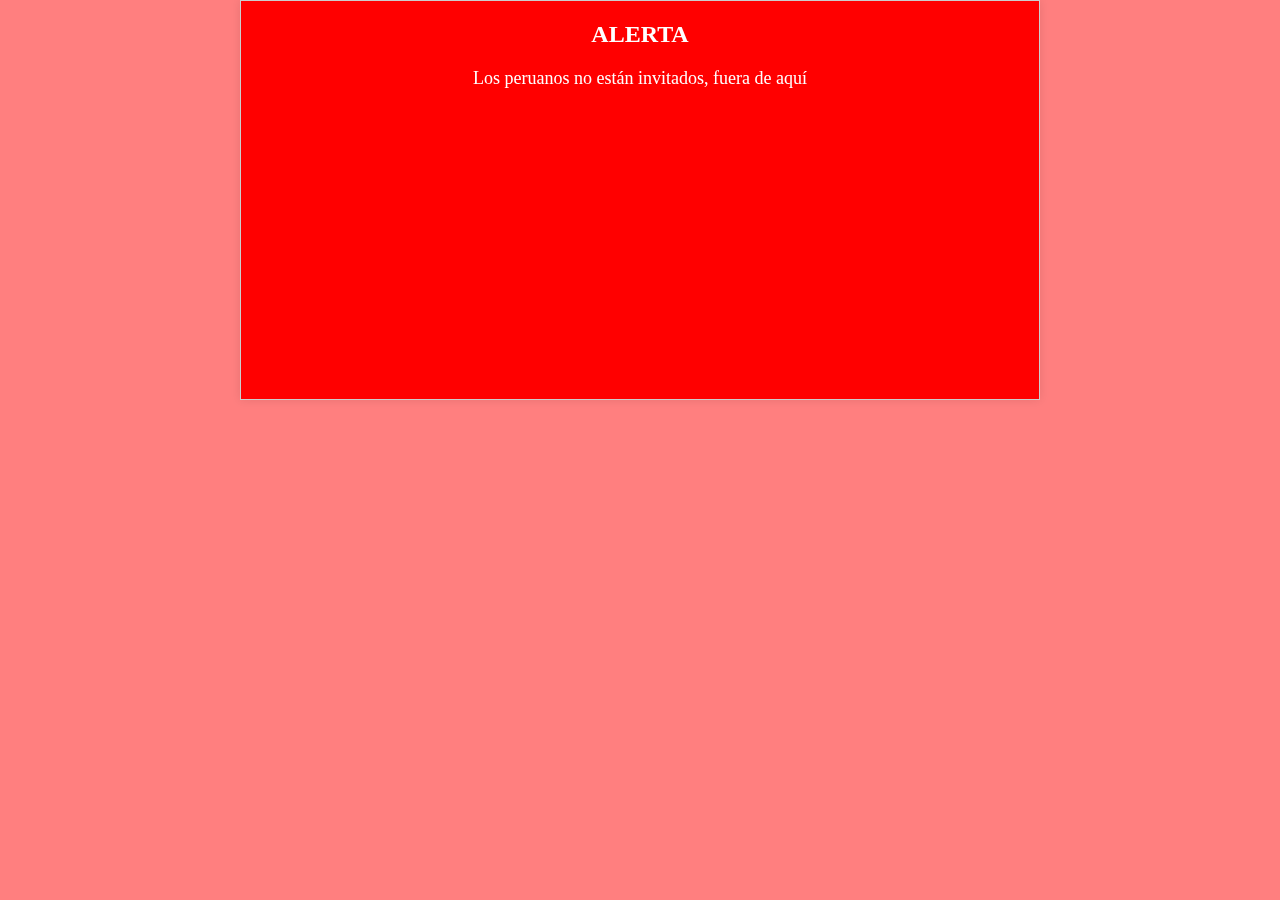
==== peruvian.html @ 02955b60 "Add files via upload" ====
<!DOCTYPE html>
<html lang="en">
<head>
    <meta charset="UTF-8">
    <meta name="viewport" content="width=device-width, initial-scale=1.0">
    <title>PERUVIANNNNNNNNNNN!!!!!!!!!!!!!!</title>
    <link rel="stylesheet" href="CSS/peruvian.css">
    <link rel="preconnect" href="https://fonts.googleapis.com">
    <link rel="preconnect" href="https://fonts.gstatic.com" crossorigin>
    <link href="https://fonts.googleapis.com/css2?family=Nunito:wght@700&display=swap" rel="stylesheet">
    <link rel="icon" href="IMG/juego.png" type="image/x-icon">
</head>
<body>
    <div class="fondo-rojo">
        <div class="centrado">
            <h2>ALERTA</h2>
            <p>Los peruanos no están invitados, fuera de aquí</p>
        </div>
    </div>
</body>
</html>
---- CSS/peruvian.css ----
body {
    margin: 0;
    display: flex;
    align-items: center;
    justify-content: center;
    height: 100vh;
    background-color: transparent;
}

.fondo-rojo {
    position: fixed;
    top: 0;
    left: 0;
    width: 100%;
    height: 100%;
    background-color: rgba(255, 0, 0, 0.5);
    z-index: -1;
}

.centrado {
    position: relative; /* Necesario para alinear el contenido dentro */
    width: 800px;
    height: 400px;
    margin: 0 auto; /* Centrar horizontalmente */
    background-color: #ff0000;
    border: 1px solid #ccc;
    box-shadow: 0 0 10px rgba(0, 0, 0, 0.1);
    color: #fff;
    text-align: center;
    padding: 20px;
    box-sizing: border-box;
}

.centrado h2 {
    margin-top: 0;
}

.centrado p {
    font-size: 18px;
}
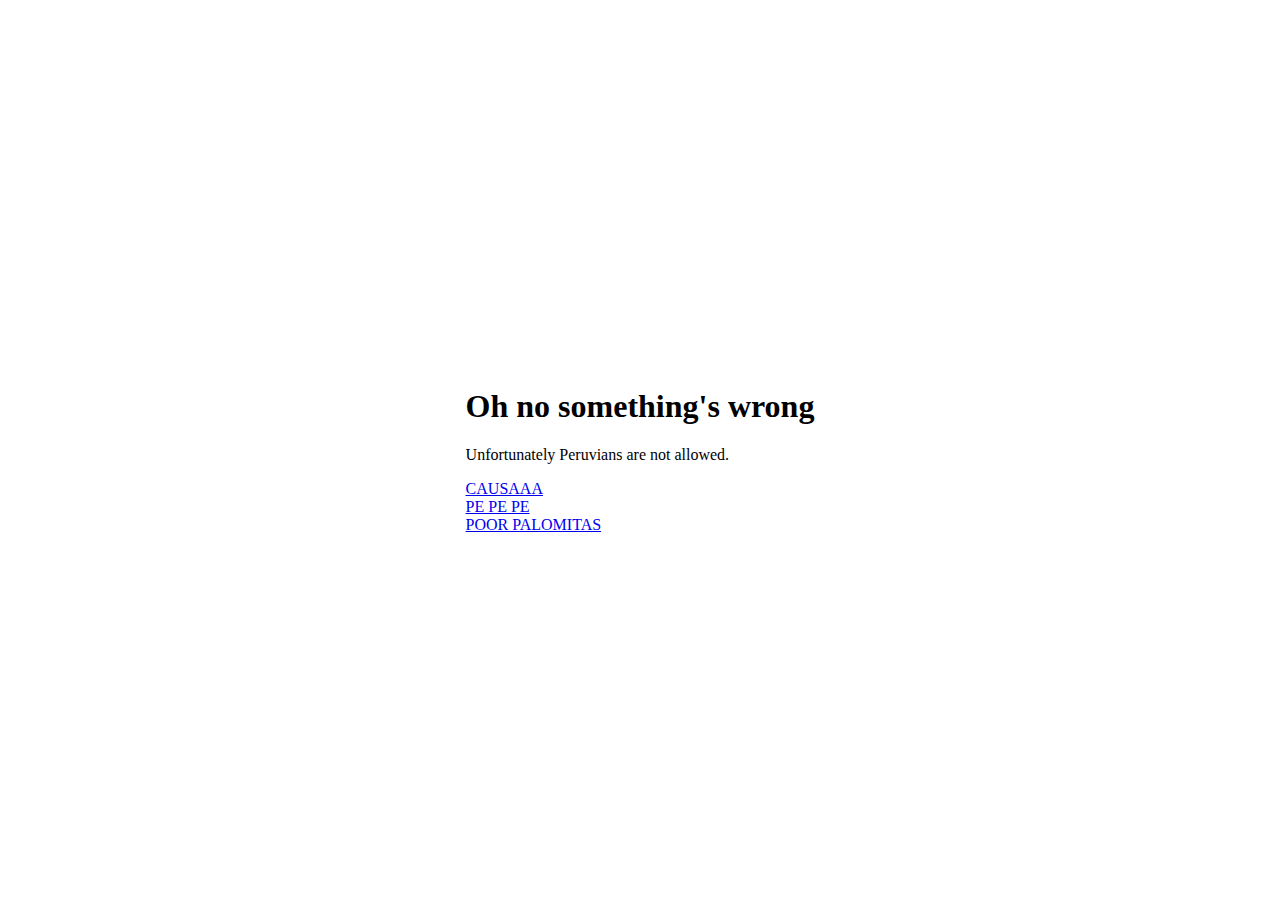
==== commit 36b53417: "Update peruvian.html" ====
--- a/peruvian.html
+++ b/peruvian.html
@@ -11,11 +11,12 @@
     <link rel="icon" href="IMG/juego.png" type="image/x-icon">
 </head>
 <body>
-    <div class="fondo-rojo">
-        <div class="centrado">
-            <h2>ALERTA</h2>
-            <p>Los peruanos no están invitados, fuera de aquí</p>
+        <div id="d1">
+            <h1>Oh no something's wrong</h1>
+            <p>Unfortunately Peruvians are not allowed.</p>
+            <div id="d2"> <a href="https://vm.tiktok.com/ZM6DFcCHd/" target="_blank">CAUSAAA</a> </div>
+            <div id="d2"> <a href="https://vm.tiktok.com/ZM6DYxu5j/" target="_blank">PE PE PE</a> </div>
+            <div id="d2"> <a href="https://vm.tiktok.com/ZM6DYHVcc/" target="_blank">POOR PALOMITAS</a> </div>
         </div>
-    </div>
 </body>
-</html>+</html>
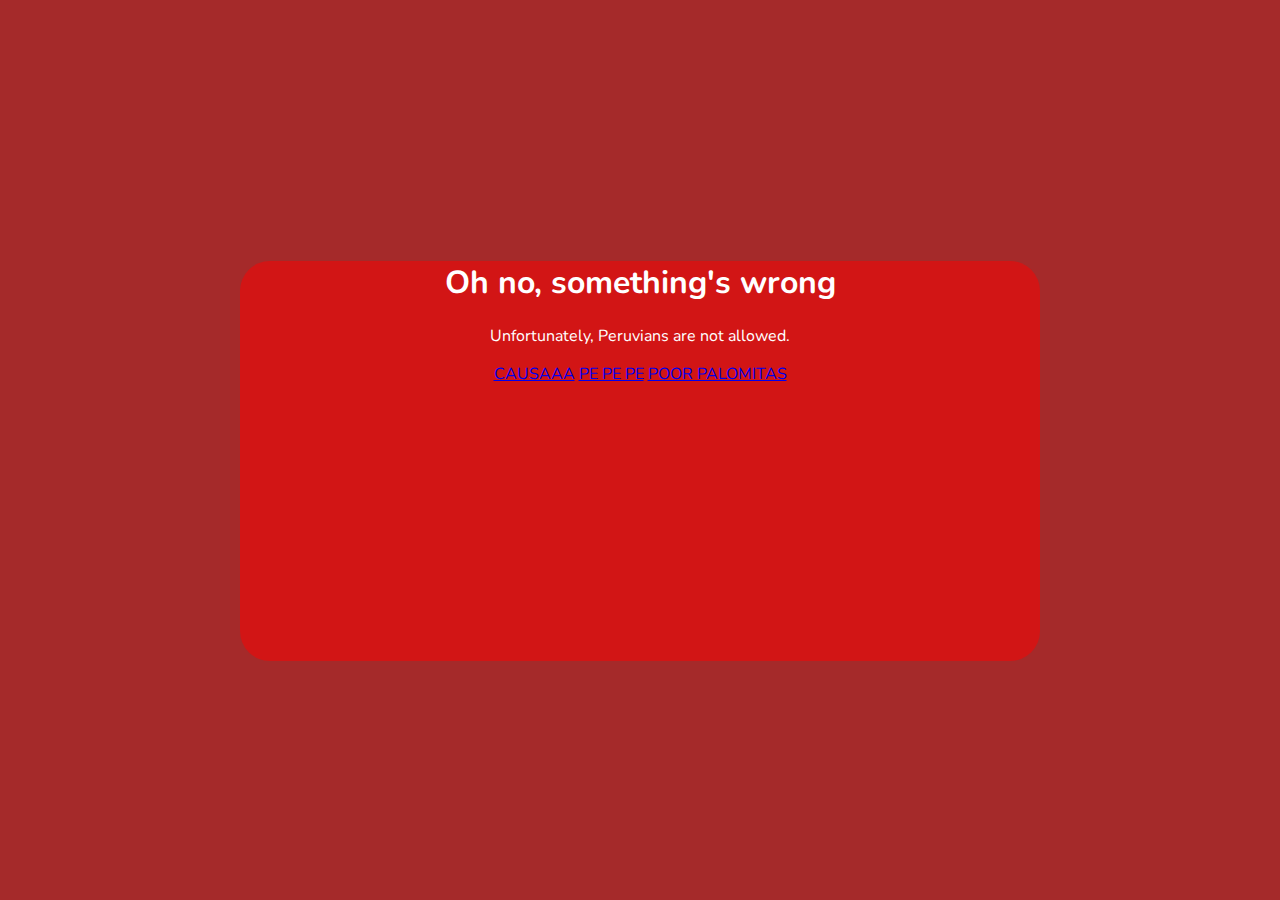
==== commit 7dcb1154: "Update peruvian.html" ====
--- a/peruvian.html
+++ b/peruvian.html
@@ -11,12 +11,16 @@
     <link rel="icon" href="IMG/juego.png" type="image/x-icon">
 </head>
 <body>
+    <div class="container">
         <div id="d1">
-            <h1>Oh no something's wrong</h1>
-            <p>Unfortunately Peruvians are not allowed.</p>
-            <div id="d2"> <a href="https://vm.tiktok.com/ZM6DFcCHd/" target="_blank">CAUSAAA</a> </div>
-            <div id="d2"> <a href="https://vm.tiktok.com/ZM6DYxu5j/" target="_blank">PE PE PE</a> </div>
-            <div id="d2"> <a href="https://vm.tiktok.com/ZM6DYHVcc/" target="_blank">POOR PALOMITAS</a> </div>
+            <h1>Oh no, something's wrong</h1>
+            <p>Unfortunately, Peruvians are not allowed.</p>
+            <div class="button-container">
+                <a href="https://vm.tiktok.com/ZM6DFcCHd/" target="_blank" class="peruvian-button">CAUSAAA</a>
+                <a href="https://vm.tiktok.com/ZM6DYxu5j/" target="_blank" class="peruvian-button">PE PE PE</a>
+                <a href="https://vm.tiktok.com/ZM6DYHVcc/" target="_blank" class="peruvian-button">POOR PALOMITAS</a>
+            </div>
         </div>
+    </div>
 </body>
 </html>
--- a/CSS/peruvian.css
+++ b/CSS/peruvian.css
@@ -1,10 +1,11 @@
 body {
+    font-family: 'Nunito', sans-serif;
     margin: 0;
     display: flex;
     align-items: center;
     justify-content: center;
     height: 100vh;
-    background-color: transparent;
+    background-color: brown;
 }
 
 .fondo-rojo {
@@ -17,24 +18,20 @@
     z-index: -1;
 }
 
-.centrado {
-    position: relative; /* Necesario para alinear el contenido dentro */
+#d1 {
     width: 800px;
     height: 400px;
-    margin: 0 auto; /* Centrar horizontalmente */
-    background-color: #ff0000;
-    border: 1px solid #ccc;
-    box-shadow: 0 0 10px rgba(0, 0, 0, 0.1);
-    color: #fff;
+    background-color: rgba(255, 0, 0, 0.5);
+    color: white;
+    border-radius: 30px;
     text-align: center;
-    padding: 20px;
-    box-sizing: border-box;
 }
 
-.centrado h2 {
-    margin-top: 0;
+#d2 {
+    width: 400px;
+    height: 70px;
+    background-color: brown;
+    margin: 0 auto;
+    margin-top: 20px;
+    border-radius: 30px;
 }
-
-.centrado p {
-    font-size: 18px;
-}
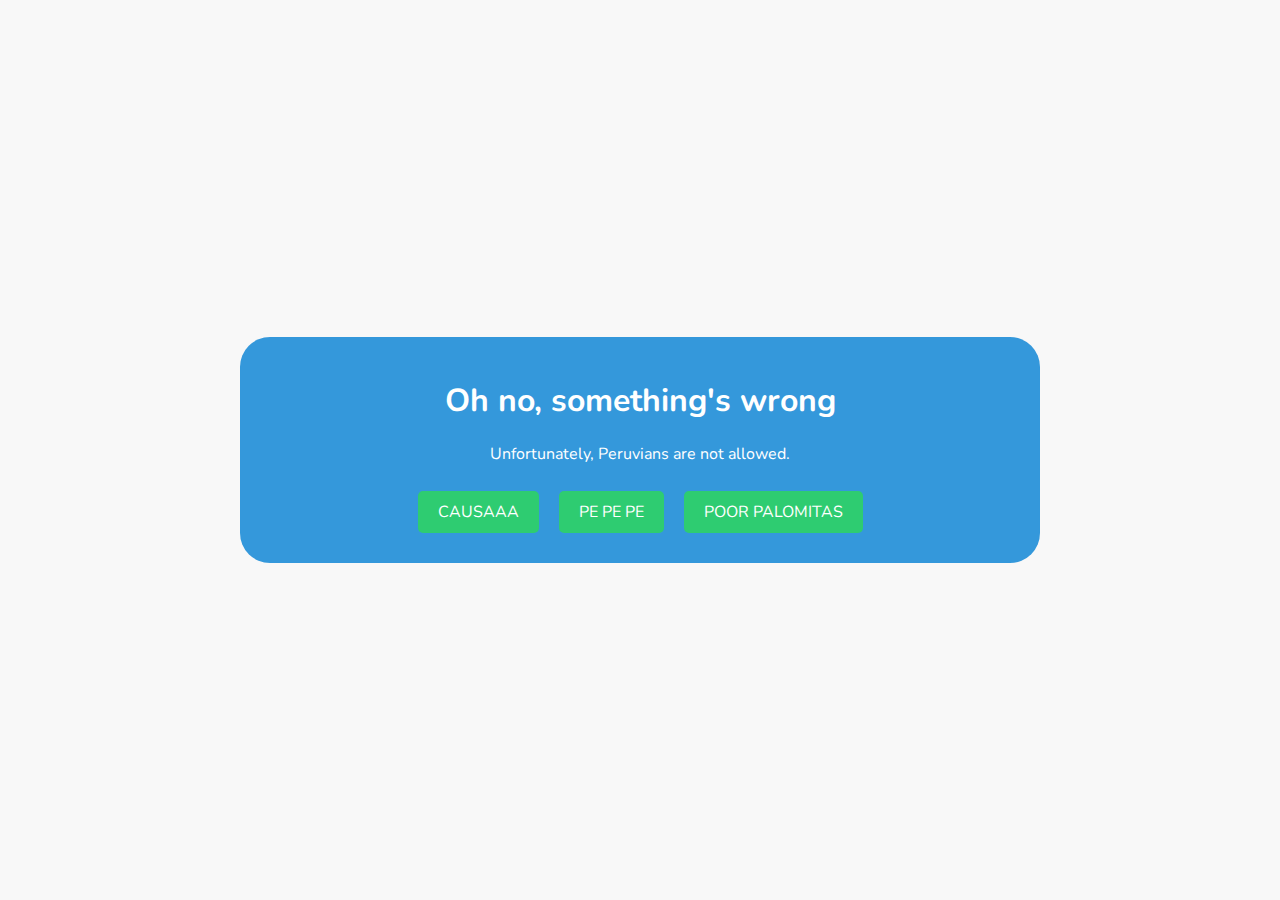
==== commit e938b883: "Update peruvian.html" ====
--- a/peruvian.html
+++ b/peruvian.html
@@ -18,7 +18,7 @@
             <div class="button-container">
                 <a href="https://vm.tiktok.com/ZM6DFcCHd/" target="_blank" class="peruvian-button">CAUSAAA</a>
                 <a href="https://vm.tiktok.com/ZM6DYxu5j/" target="_blank" class="peruvian-button">PE PE PE</a>
-                <a href="https://vm.tiktok.com/ZM6DYHVcc/" target="_blank" class="peruvian-button">POOR PALOMITAS</a>
+                <a href="https://vm.tiktok.com/ZM6D2KBYX/" target="_blank" class="peruvian-button">POOR PALOMITAS</a>
             </div>
         </div>
     </div>
--- a/CSS/peruvian.css
+++ b/CSS/peruvian.css
@@ -4,34 +4,77 @@
     display: flex;
     align-items: center;
     justify-content: center;
-    height: 100vh;
-    background-color: brown;
+    min-height: 100vh;
+    background-color: #f8f8f8; /* Cambia el color de fondo del cuerpo */
 }
 
-.fondo-rojo {
-    position: fixed;
-    top: 0;
-    left: 0;
-    width: 100%;
-    height: 100%;
-    background-color: rgba(255, 0, 0, 0.5);
-    z-index: -1;
+.container {
+    max-width: 800px;
+    width: 90%;
 }
 
 #d1 {
-    width: 800px;
-    height: 400px;
-    background-color: rgba(255, 0, 0, 0.5);
+    background-color: #3498db; /* Cambia el color de fondo de la alerta */
     color: white;
     border-radius: 30px;
     text-align: center;
+    padding: 20px;
+    animation: fadeIn 0.5s ease; /* Agrega animación de entrada */
 }
 
-#d2 {
-    width: 400px;
-    height: 70px;
-    background-color: brown;
-    margin: 0 auto;
-    margin-top: 20px;
-    border-radius: 30px;
+.button-container {
+    display: flex;
+    flex-wrap: wrap;
+    justify-content: center;
 }
+
+.peruvian-button {
+    display: inline-block;
+    padding: 10px 20px;
+    background-color: #2ecc71; /* Cambia el color de fondo de los botones */
+    color: white;
+    margin: 10px;
+    text-align: center;
+    border: none;
+    border-radius: 5px;
+    text-decoration: none;
+    cursor: pointer;
+    transition: background-color 0.3s ease;
+    animation: pulse 1s infinite; /* Agrega animación de pulso */
+}
+
+.peruvian-button:hover {
+    background-color: #27ae60; /* Cambia el color al pasar el ratón */
+}
+
+@media screen and (max-width: 600px) {
+    #d1 {
+        padding: 10px;
+    }
+
+    .peruvian-button {
+        width: 100%;
+    }
+}
+
+/* Animaciones */
+@keyframes fadeIn {
+    from {
+        opacity: 0;
+    }
+    to {
+        opacity: 1;
+    }
+}
+
+@keyframes pulse {
+    0% {
+        transform: scale(1);
+    }
+    50% {
+        transform: scale(1.1);
+    }
+    100% {
+        transform: scale(1);
+    }
+}
